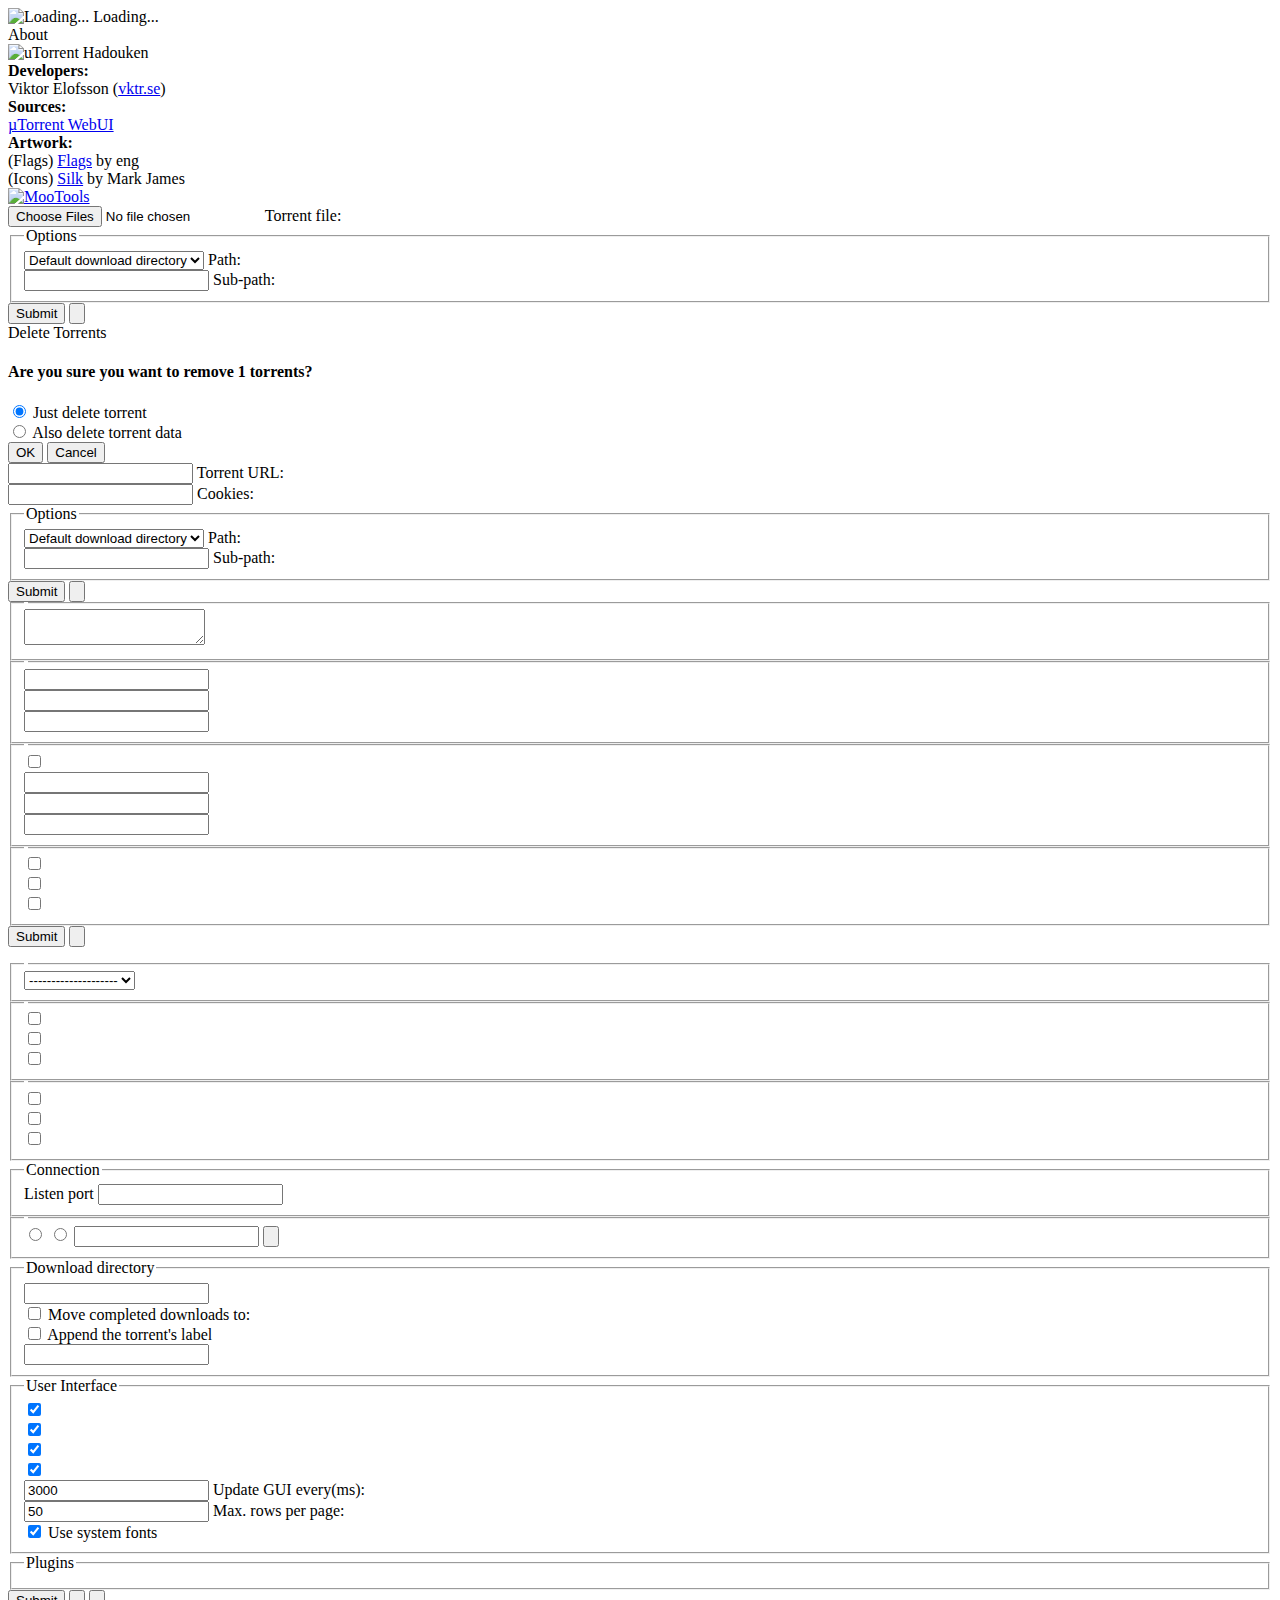
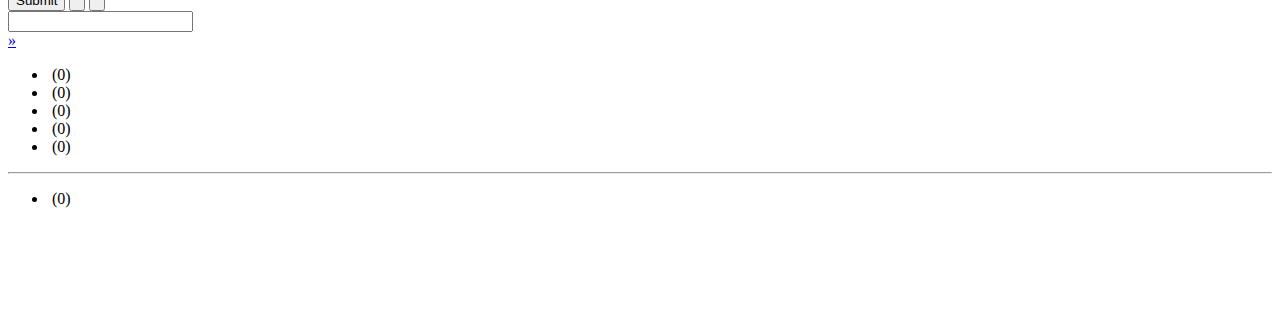
==== src/WebUI/index.html @ 01a496f6 "Begun working on the torrent adding functionality." ====
<!DOCTYPE html PUBLIC "-//W3C//DTD XHTML 1.1//EN" "http://www.w3.org/TR/xhtml11/DTD/xhtml11.dtd">
<!--
Copyright (c) 2012 BitTorrent, Inc. All rights reserved.

Use of this source code is governed by a BSD-style that can be
found in the LICENSE file.

-->
<html xmlns="http://www.w3.org/1999/xhtml" xml:lang="en">
	<head>
		<meta http-equiv="Content-Type" content="text/html; charset=utf-8" />
		<title></title>
		<link href="./images/hdkn_small.png" rel="icon" type="image/png" />
		<link href="./main.css" rel="stylesheet" type="text/css" />
		<link href="./dialogs.css" rel="stylesheet" type="text/css" />
		<link href="./stable.css" rel="stylesheet" type="text/css" />
		<!--[if IE]>
		<script type="text/javascript" src="./ie.js"></script>
		<script type="text/javascript" src="./excanvas.js"></script>
		<![endif]-->
	</head>
	<body>
		<div id="cover">
			<div id="msgout"><div id="msgmid"><div id="msg">
				<img src="./images/snake.gif" alt="Loading..." />
				Loading...
			</div></div></div>
		</div>

		<div id="modalbg"></div>

		<!-- /* About Dialog -->
		<div id="dlgAbout" class="dlg-window">
			<a href="#" class="dlg-close"></a>
			<div id="dlgAbout-head" class="dlg-head">About</div>
			<div class="dlg-body">
				<img id="dlgAbout-logo" src="./images/hdkn.png" alt="uTorrent" />
				<span id="dlgAbout-name">Hadouken</span><br />
				<span id="dlgAbout-version"></span>

				<div id="dlgAbout-credits">
					<div><strong>Developers:</strong>
						<div>
							Viktor Elofsson (<a href="//vktr.se" target="_blank">vktr.se</a>)
						</div>
					</div>
					<div><strong>Sources:</strong>
						<div><a href="https://github.com/bittorrent/webui" target="_blank">&micro;Torrent WebUI</a></div>
					</div>
					<div><strong>Artwork:</strong>
						<div>(Flags) <a href="http://forum.utorrent.com/viewtopic.php?id=2070" target="_blank">Flags</a> by eng</div>
						<div>(Icons) <a href="http://www.famfamfam.com/lab/icons/silk/" target="_blank">Silk</a> by Mark James</div>
					</div>
					<div id="mootools"><a href="http://www.mootools.net/" target="_blank"><img src="./images/mootools.png" alt="MooTools" /></a></div>
				</div>
			</div>
		</div>
		<!-- About Dialog */ -->

		<!-- /* Torrent Add Dialog -->
		<div id="dlgAdd" class="dlg-window">
			<a href="#" class="dlg-close"></a>
			<div id="dlgAdd-head" class="dlg-head"></div>
			<form id="dlgAdd-form">
				<div class="dlg-body">
					<div class="line-cont">
						<input type="file" id="dlgAdd-file" name="torrent_file" multiple="multiple" class="fbox flr" />
						<label for="dlgAdd-file">Torrent file:</label>
					</div>

					<fieldset><!-- TODO: Localize -->
						<legend>Options</legend>
						<div id="dlgAdd-basePathDiv" class="line-cont">
							<select id="dlgAdd-basePath" class="tbox flr">
								<option value="0">Default download directory</option>
							</select>
							<label for="dlgAdd-basePath">Path:</label>
						</div>
						<div class="line-cont">
							<input type="text" id="dlgAdd-subPath" class="tbox flr" />
							<label for="dlgAdd-subPath">Sub-path:</label>
						</div>
					</fieldset>
				</div>
				<div class="dlg-foot">
					<input type="submit" id="ADD_FILE_OK" class="btn" />
					<input type="button" id="ADD_FILE_CANCEL" class="btn" />
				</div>
			</form>
		</div>
		<!-- Torrent Add Dialog */ -->

		<!-- /* Torrent Delete Dialog -->
		<div id="dlgDelete" class="dlg-window">
			<a href="#" class="dlg-close"></a>
			<div id="dlgDelete-head" class="dlg-head">Delete Torrents</div>
			<form id="dlgDelete-form" action="">
				<div class="dlg-body">
					<h4 id="dlgDelete-caption">Are you sure you want to remove <span class="count">1</span> torrent<span class="plural">s</span>?</h4>
					<div class="line-cont">
						<input type="radio" name="dlgDelete-torrent" id="dlgDelete-no-data" value="torrent" checked="checked" />
						<label for="dlgDelete-no-data">Just delete torrent</label>
					</div>
					<div class="line-cont">
						<input type="radio" name="dlgDelete-torrent" id="dlgDelete-data" value="delete_data" />
						<label for="dlgDelete-data">Also delete torrent data</label>
					</div>
					<!-- <div class="line-cont">
						<input type="radio" name="dlgDelete-torrent" id="dlgDelete-data" value="keep_torrent" />
						<label for="dlgDelete-data">Only delete data</label>
					</div> -->
				</div>
				<div class="dlg-foot">
					<input type="submit" id="DELETE_TORRENT_OK" class="btn" value="OK" />
					<input type="button" id="DELETE_TORRENT_CANCEL" class="btn" value="Cancel" />
				</div>
			</form>
		</div>
		<!-- Torrent Delete Dialog */ -->

		<!-- /* Torrent Add URL Dialog -->
		<div id="dlgAddURL" class="dlg-window">
			<a href="#" class="dlg-close"></a>
			<div id="dlgAddURL-head" class="dlg-head"></div>
			<form id="dlgAddURL-form" action="">
				<div class="dlg-body">
					<div class="line-cont">
						<input type="text" id="dlgAddURL-url" class="tbox flr" />
						<label for="dlgAddURL-url">Torrent URL:</label>
					</div>
					<div class="line-cont">
						<input type="text" id="dlgAddURL-cookie" class="tbox flr" />
						<label for="dlgAddURL-cookie">Cookies:</label>
					</div>

					<fieldset><!-- TODO: Localize -->
						<legend>Options</legend>
						<div id="dlgAddURL-basePathDiv" class="line-cont">
							<select id="dlgAddURL-basePath" class="tbox flr">
								<option value="0">Default download directory</option>
							</select>
							<label for="dlgAddURL-basePath">Path:</label>
						</div>
						<div class="line-cont">
							<input type="text" id="dlgAddURL-subPath" class="tbox flr" />
							<label for="dlgAddURL-subPath">Sub-path:</label>
						</div>
					</fieldset>
				</div>
				<div class="dlg-foot">
					<input type="submit" id="ADD_URL_OK" class="btn" />
					<input type="button" id="ADD_URL_CANCEL" class="btn" />
				</div>
			</form>
		</div>
		<!-- Torrent Add URL Dialog */ -->

		<!-- /* Torrent Properties Dialog -->
		<div id="dlgProps" class="dlg-window">
			<a href="#" class="dlg-close"></a>
			<div id="dlgProps-head" class="dlg-head"></div>
			<form id="dlgProps-form" action="">
				<div class="dlg-body">
					<fieldset>
						<legend id="DLG_TORRENTPROP_1_GEN_01"></legend>
						<div class="textarea_wrap"><textarea id="prop-trackers" rows="" cols="" wrap="off" class="wide"></textarea></div>
					</fieldset>

					<fieldset>
						<legend id="DLG_TORRENTPROP_1_GEN_03"></legend>
						<div class="line-cont">
							<input type="text" class="tbox num flr" id="prop-ulrate" />
							<label for="prop-ulrate" id="DLG_TORRENTPROP_1_GEN_04"></label>
						</div>
						<div class="line-cont">
							<input type="text" class="tbox num flr" id="prop-dlrate" />
							<label for="prop-dlrate" id="DLG_TORRENTPROP_1_GEN_06"></label>
						</div>
						<div class="line-cont">
							<input type="text" class="tbox num flr" id="prop-ulslots" />
							<label for="prop-ulslots" id="DLG_TORRENTPROP_1_GEN_08"></label>
						</div>
					</fieldset>

					<fieldset>
						<legend id="DLG_TORRENTPROP_1_GEN_10"></legend>
						<div class="line-cont">
							<input type="checkbox" id="prop-seed_override" />
							<label id="DLG_TORRENTPROP_1_GEN_11" for="prop-seed_override"></label>
						</div>
						<div class="line-cont">
							<input type="text" id="prop-seed_ratio" class="tbox num flr" />
							<label for="prop-seed_ratio" id="DLG_TORRENTPROP_1_GEN_12"></label>
						</div>
						<div class="line-cont">
							<input type="text" id="prop-seed_time" class="tbox num flr" />
							<label for="prop-seed_time" id="DLG_TORRENTPROP_1_GEN_14"></label>
						</div>
						<div class="line-cont">
							<input type="text" id="prop-seed_num" class="tbox num flr" />
							<label for="prop-seed_num" id="DLG_TORRENTPROP_1_GEN_20"></label>
						</div>
					</fieldset>

					<fieldset>
						<legend id="DLG_TORRENTPROP_1_GEN_16"></legend>
						<div class="line-cont">
							<div class="fll">
								<input type="checkbox" id="prop-superseed" />
								<label for="prop-superseed" id="DLG_TORRENTPROP_1_GEN_17"></label>
							</div>
							<div class="half flr">
								<input type="checkbox" id="prop-pex" />
								<label for="prop-pex" id="DLG_TORRENTPROP_1_GEN_19"></label>
							</div>
						</div>
						<div class="line-cont">
							<div class="fll">
								<input type="checkbox" id="prop-dht" />
								<label for="prop-dht" id="DLG_TORRENTPROP_1_GEN_18"></label>
							</div>
							<div class="half flr">
							</div>
						</div>
					</fieldset>
				</div>
				<div class="dlg-foot">
					<input type="submit" id="DLG_TORRENTPROP_01" class="btn" />
					<input type="button" id="DLG_TORRENTPROP_02" class="btn" />
				</div>
			</form>
		</div>
		<!-- Torrent Properties Dialog */ -->

		<!-- /* Settings Dialog -->

  <div id="dlgSettings" class="dlg-window">
    <a href="#" class="dlg-close"></a>

    <div id="dlgSettings-head" class="dlg-head"></div>

    <form id="dlgSettings-form" action="">
      <div class="dlg-body" id="dlgSettings-body">
        <div id="dlgSettings-menuCont">
          <div class="fll">
            <ul id="dlgSettings-menu"></ul>
          </div>
        </div>

        <div id="dlgSettings-General" class="settings-pane">
          <fieldset>
            <legend id="DLG_SETTINGS_1_GENERAL_01"></legend>

            <div class="line-cont">
              <div>
                <select id="webui.lang" class="flr">
                  <option>
                    --------------------
                  </option>
                </select><label for="webui.lang" id="DLG_SETTINGS_1_GENERAL_02"></label>
              </div>
            </div>
          </fieldset>

          <fieldset>
            <legend id="DLG_SETTINGS_1_GENERAL_10"></legend>

            <div class="line-cont">
              <div class="fll">
                <input type="checkbox" id="check_update" /><label for="check_update" id="DLG_SETTINGS_1_GENERAL_11"></label>
              </div>

              <div class="half flr">
                <input type="checkbox" id="check_update_beta" /><label for="check_update_beta" id="DLG_SETTINGS_1_GENERAL_12"></label>
              </div>
            </div>

            <div class="line-cont">
              <input type="checkbox" id="anoninfo" /><label for="anoninfo" id="DLG_SETTINGS_1_GENERAL_13"></label>
            </div>
          </fieldset>

          <fieldset>
            <legend id="DLG_SETTINGS_1_GENERAL_17"></legend>

            <div class="line-cont">
              <div class="fll">
                <input type="checkbox" id="append_incomplete" /><label for="append_incomplete" id="DLG_SETTINGS_1_GENERAL_18"></label>
              </div>

              <div class="half flr">
                <input type="checkbox" id="prealloc_space" /><label for="prealloc_space" id="DLG_SETTINGS_1_GENERAL_19"></label>
              </div>
            </div>

            <div class="line-cont">
              <input type="checkbox" id="sys.prevent_standby" /><label for="sys.prevent_standby" id="DLG_SETTINGS_1_GENERAL_20"></label>
            </div>
          </fieldset>
        </div>
        
        <div id="dlgSettings-Connection" class="settings-pane">
            <fieldset>
                <legend>Connection</legend>
                
                <div class="line-cont">
                    <label for="bt.listenPort">Listen port</label> <input type="text" id="bt.listenPort" class="tbox num" />
                </div>
            </fieldset>
        </div>

        <div id="dlgSettings-Advanced" class="settings-pane">
          <fieldset>
            <legend id="DLG_SETTINGS_A_ADVANCED_01"></legend>

            <div id="dlgSettings-advOptList"></div>

            <div id="dlgSettings-advOptInput">
              <label id="DLG_SETTINGS_A_ADVANCED_02"></label><span id="dlgSettings-advBool-cont"><span><input type="radio" name="dlgSettings-advBool" id="dlgSettings-advTrue" value="true" /> <label for="dlgSettings-advTrue" id="DLG_SETTINGS_A_ADVANCED_03"></label></span><span><input type="radio" name="dlgSettings-advBool" id="dlgSettings-advFalse" value="false" />
              <label for="dlgSettings-advFalse" id="DLG_SETTINGS_A_ADVANCED_04"></label></span></span><span id="dlgSettings-advText-cont"><span id="dlgSettings-advText-wrap"><input type="text" id="dlgSettings-advText" class="tbox" /></span> <input type="button" id="DLG_SETTINGS_A_ADVANCED_05" class="btn" /></span>
            </div>
          </fieldset>
        </div>
        
        <div id="dlgSettings-Directories" class="settings-pane">
            <fieldset>
                <legend>Download directory</legend>
                
                <div class="line-cont">
                    <input type="text" id="paths.defaultSavePath" class="tbox wide" />
                </div>
                
                <div class="line-cont">
                    <div class="fll">
                        <input id="paths.shouldMoveCompleted" type="checkbox" />
                        <label id="DLG_SETTINGS_3_PATHS_06" for="paths.shouldMoveCompleted">Move completed downloads to:</label>
                    </div>
                    
                    <div class="half flr">
                        <input id="paths.appendLabelOnMoveCompleted" type="checkbox" />
                        <label id="DLG_SETTINGS_3_PATHS_07" class="" for="paths.appendLabelOnMoveCompleted">Append the torrent's label</label>
                    </div>
                </div>
                
                <div class="line-cont indent">
                    <input id="paths.completedPath" class="tbox wide" type="text" />
                </div>
            </fieldset>
        </div>

        <div id="dlgSettings-WebUI" class="settings-pane">
          <fieldset>
            <!-- TODO: Localize --><legend>User Interface</legend>

            <div class="half fll">
              <div class="line-cont">
                <input type="checkbox" id="webui.showToolbar" checked="checked" /><label for="webui.showToolbar" id="MM_OPTIONS_SHOW_TOOLBAR"></label>
              </div>

              <div class="line-cont">
                <input type="checkbox" id="webui.showCategories" checked="checked" /><label for="webui.showCategories" id="MM_OPTIONS_SHOW_CATEGORY"></label>
              </div>

              <div class="line-cont">
                <input type="checkbox" id="webui.showDetails" checked="checked" /><label for="webui.showDetails" id="MM_OPTIONS_SHOW_DETAIL"></label>
              </div>

              <div class="line-cont">
                <input type="checkbox" id="webui.showStatusBar" checked="checked" /><label for="webui.showStatusBar" id="MM_OPTIONS_SHOW_STATUS"></label>
              </div>
            </div>

            <div class="half flr">
              <div class="line-cont">
                <input type="text" id="webui.updateInterval" class="tbox num flr" value="3000" /> <label for="webui.updateInterval">Update GUI every(ms):</label>
              </div>

              <div class="line-cont">
                <input type="text" id="webui.maxRows" class="tbox num flr" value="50" />
                <label for="webui.maxRows">Max. rows per page:</label>
              </div>

              <div class="line-cont">
                <input type="checkbox" id="webui.useSysFont" checked="checked" />
                <label for="webui.useSysFont">Use system fonts</label>
              </div>
            </div>
          </fieldset>
        </div>
        
        <div id="dlgSettings-Plugins" class="settings-pane">
            <fieldset>
                <legend>Plugins</legend>

                <div id="dlgSettings-pluginList"></div>
            </fieldset>
        </div>
      </div>

      <div class="dlg-foot">
        <input type="submit" id="DLG_SETTINGS_03" class="btn" /> <input type="button" id="DLG_SETTINGS_04" class="btn" /> <input type="button" id="DLG_SETTINGS_05" class="btn" />
      </div>
    </form>
  </div><!-- Settings Dialog */ -->

		<!-- /* Toolbar -->
		<div id="mainToolbar">
			<div id="mainToolbar-searchbar">
				<input type="text" id="query" /><a href="#" id="search"></a><a href="#" id="searchsel"></a>
			</div>
			<a href="#" id="tbchevron">&raquo;</a>

			<a href="#" id="add" class="tbbutton inchev"></a>
			<a href="#" id="addurl" class="tbbutton inchev"></a>

			<div class="separator inchev"></div>

			<a href="#" id="remove" class="tbbutton inchev"></a>

			<div class="separator inchev"></div>

			<a href="#" id="start" class="tbbutton inchev"></a>
			<a href="#" id="pause" class="tbbutton inchev"></a>
			<a href="#" id="stop" class="tbbutton inchev"></a>

			<div class="separator inchev"></div>

			<a href="#" id="queueup" class="tbbutton inchev"></a>
			<a href="#" id="queuedown" class="tbbutton inchev"></a>

			<div class="separator inchev"></div>

			<a href="#" id="setting" class="tbbutton inchev"></a>
		</div>
		<!-- Toolbar */ -->

		<!-- /* Category/Label List -->
		<div id="mainCatList"><div class="fll">
			<ul id="mainCatList-categories">
				<li id="cat_all"><span class="icon"></span> <span id="OV_CAT_ALL"></span>&nbsp;(<span id="cat_all_c">0</span>)</li>
				<li id="cat_dls"><span class="icon"></span> <span id="OV_CAT_DL"></span>&nbsp;(<span id="cat_dls_c">0</span>)</li>
				<li id="cat_com"><span class="icon"></span> <span id="OV_CAT_COMPL"></span>&nbsp;(<span id="cat_com_c">0</span>)</li>
				<li id="cat_act"><span class="icon"></span> <span id="OV_CAT_ACTIVE"></span>&nbsp;(<span id="cat_act_c">0</span>)</li>
				<li id="cat_iac"><span class="icon"></span> <span id="OV_CAT_INACTIVE"></span>&nbsp;(<span id="cat_iac_c">0</span>)</li>
			</ul>

			<hr />

			<ul id="mainCatList-labels">
				<li id="cat_nlb"><span id="OV_CAT_NOLABEL"></span>&nbsp;(<span id="cat_nlb_c">0</span>)</li>
			</ul>
		</div></div>
		<!-- Category/Label List */ -->

		<!-- /* Main List -->
		<div id="mainTorList"></div>
		<!-- Main List */ -->

		<!-- /* Detailed Info Pane -->
		<div id="mainInfoPane">
			<ul id="mainInfoPane-tabs" class="folder-tabs icon"></ul>
			<div id="mainInfoPane-content">
				<div id="mainInfoPane-generalTab">
					<table cellpadding="5" cellspacing="2">
						<tbody>
							<tr>
								<td colspan="3" class="header" id="GN_TRANSFER"></td>
							</tr>
							<tr>
								<td style="width: 34%"><label id="GN_TP_04"></label><span id="rm"></span></td>
								<td style="width: 33%"><label id="GN_TP_01"></label><span id="dl"></span></td>
								<td style="width: 33%"><label id="GN_TP_02"></label><span id="ul"></span></td>
							</tr>
							<tr>
								<td><label id="GN_TP_08"></label><span id="ra"></span></td>
								<td><label id="GN_TP_05"></label><span id="ds"></span></td>
								<td><label id="GN_TP_06"></label><span id="us"></span></td>
							</tr>
							<tr>
								<td><label id="GN_TP_03"></label><span id="se"></span></td>
								<td><label id="GN_TP_07"></label><span id="pe"></span></td>
								<td></td>
							</tr>
							<tr>
								<td colspan="3" class="header" id="GN_GENERAL"></td>
							</tr>
							<tr>
								<td colspan="3"><label id="GN_TP_09"></label><span id="sa"></span></td>
							</tr>
							<tr>
								<td colspan="3"><label id="GN_TP_10"></label><span id="hs"></span></td>
							</tr>
						</tbody>
					</table>
				</div>
				<div id="mainInfoPane-peersTab"></div>
				<div id="mainInfoPane-filesTab"></div>
				<div id="mainInfoPane-speedTab"></div>
				<div id="mainInfoPane-loggerTab"></div>
			</div>
		</div>
		<!-- Detailed Info Pane */ -->

		<!-- /* Status Bar -->
		<div id="mainStatusBar">
			<div id="mainStatusBar-menu"></div>
			<div id="mainStatusBar-upload" class="section"></div>
			<div id="mainStatusBar-download" class="section"></div>
		</div>
		<!-- Status Bar */ -->

		<div id="mainVDivider"></div>
		<div id="mainHDivider"></div>

		<!-- [jscompact] -->
		<script type="text/javascript" src="./mootools.js"></script>
		<script type="text/javascript" src="./flotr.js"></script>
		<script type="text/javascript" src="./utils.js"></script>
        <script type="text/javascript" src="./hdkn.js"></script>

		<script type="text/javascript" src="./constants.js"></script>
		<script type="text/javascript" src="./lang/_.js"></script>
        <script type="text/javascript" src="./lang/fallback.js"></script>
		<script type="text/javascript" src="./logger.js"></script>
		<script type="text/javascript" src="./speedgraph.js"></script>
		<script type="text/javascript" src="./stable.js"></script>
		<script type="text/javascript" src="./tabs.js"></script>
		<script type="text/javascript" src="./webui.js"></script>
		<script type="text/javascript" src="./contextmenu.js"></script>
		<script type="text/javascript" src="./dialogmanager.js"></script>
		<script type="text/javascript" src="./main.js"></script>
		<!-- [/jscompact] -->
	</body>
</html>
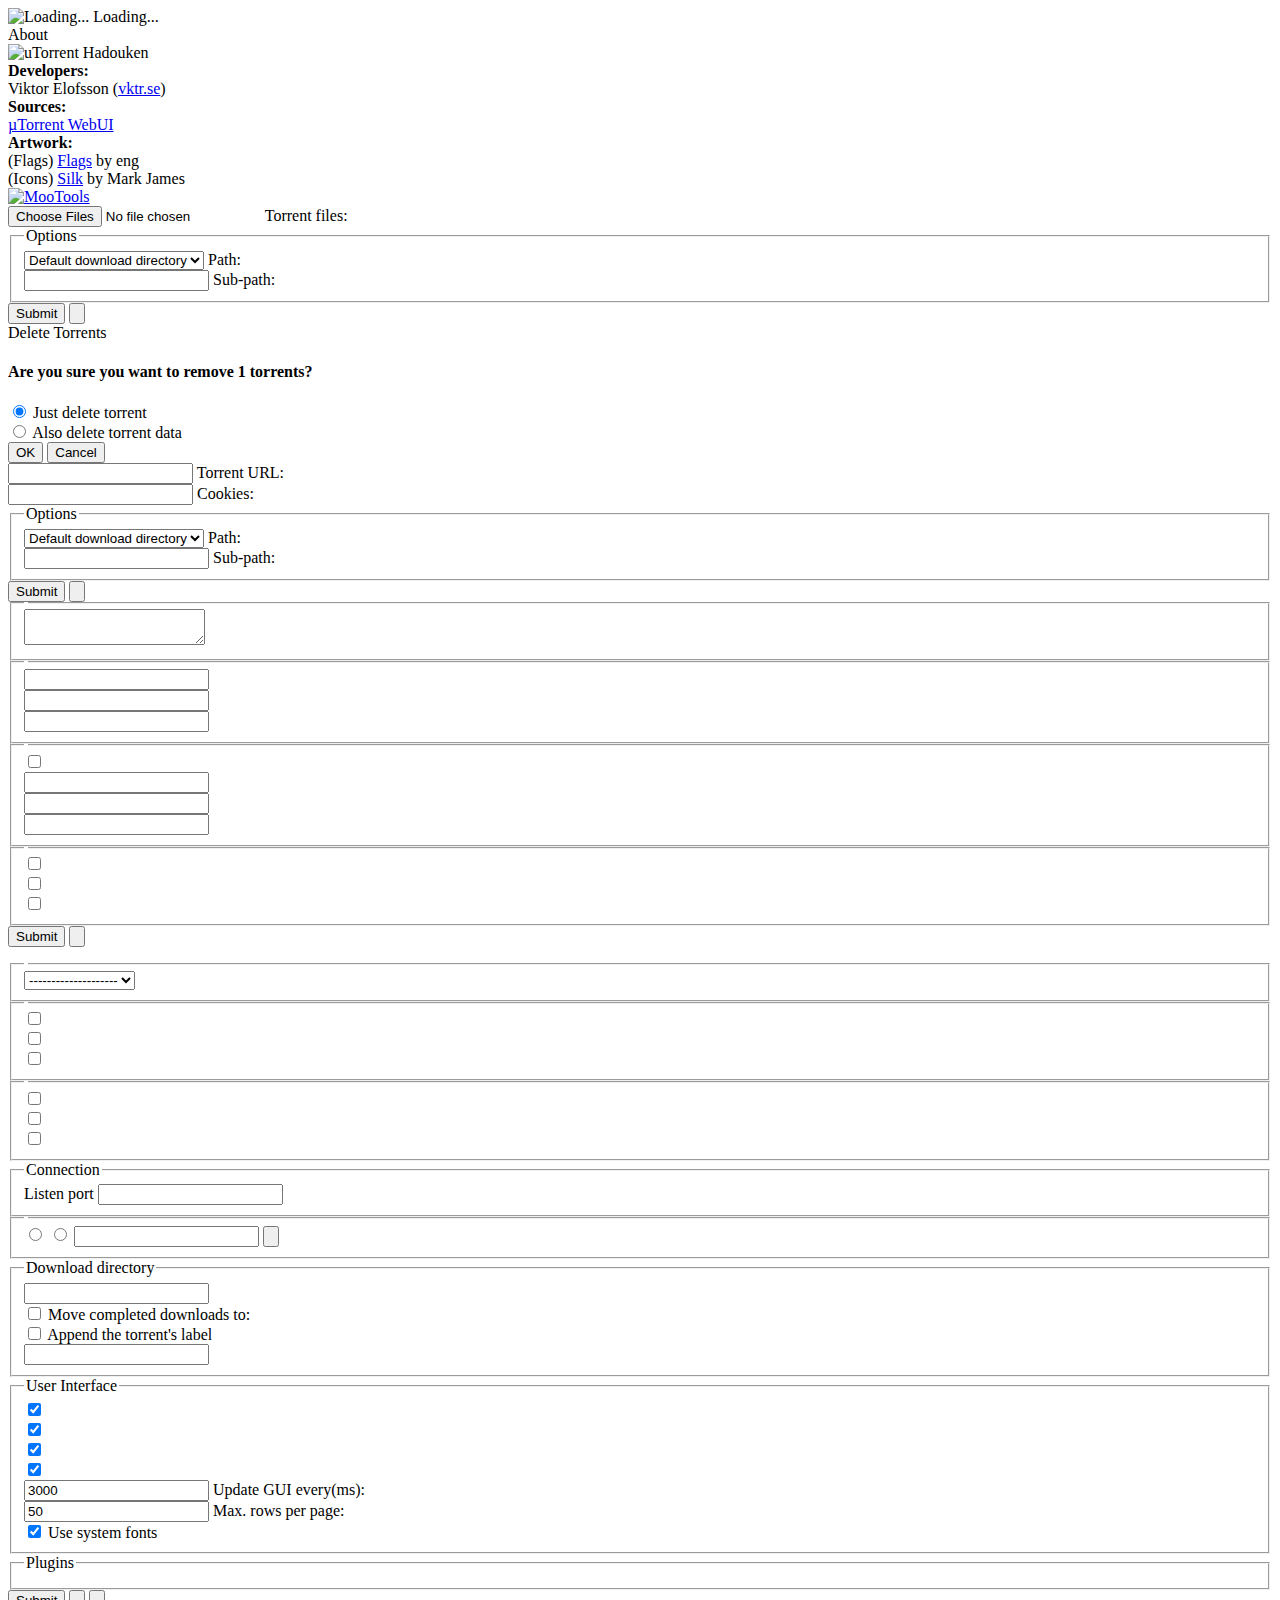
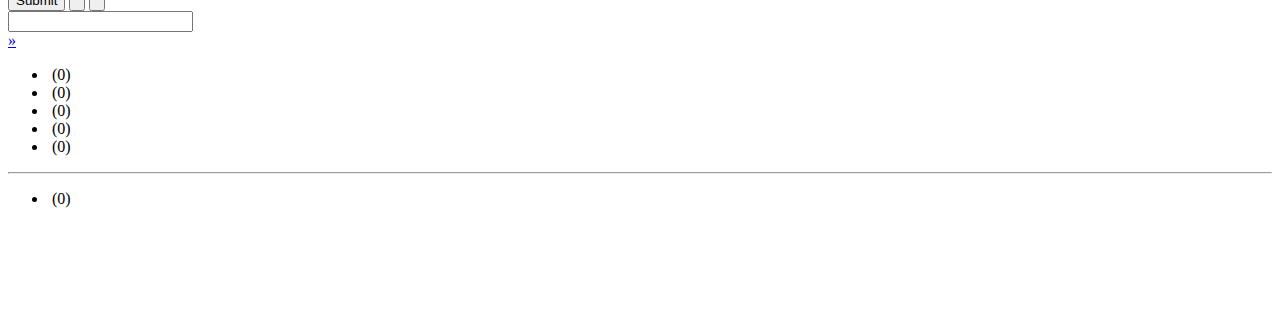
==== commit 7315c93f: "Web UI can now add files. Still need touch ups." ====
--- a/src/WebUI/index.html
+++ b/src/WebUI/index.html
@@ -64,8 +64,8 @@
 			<form id="dlgAdd-form">
 				<div class="dlg-body">
 					<div class="line-cont">
-						<input type="file" id="dlgAdd-file" name="torrent_file" multiple="multiple" class="fbox flr" />
-						<label for="dlgAdd-file">Torrent file:</label>
+						<input type="file" id="dlgAdd-file" name="torrent_files" multiple="multiple" class="fbox flr" />
+						<label for="dlgAdd-file">Torrent files:</label>
 					</div>
 
 					<fieldset><!-- TODO: Localize -->
